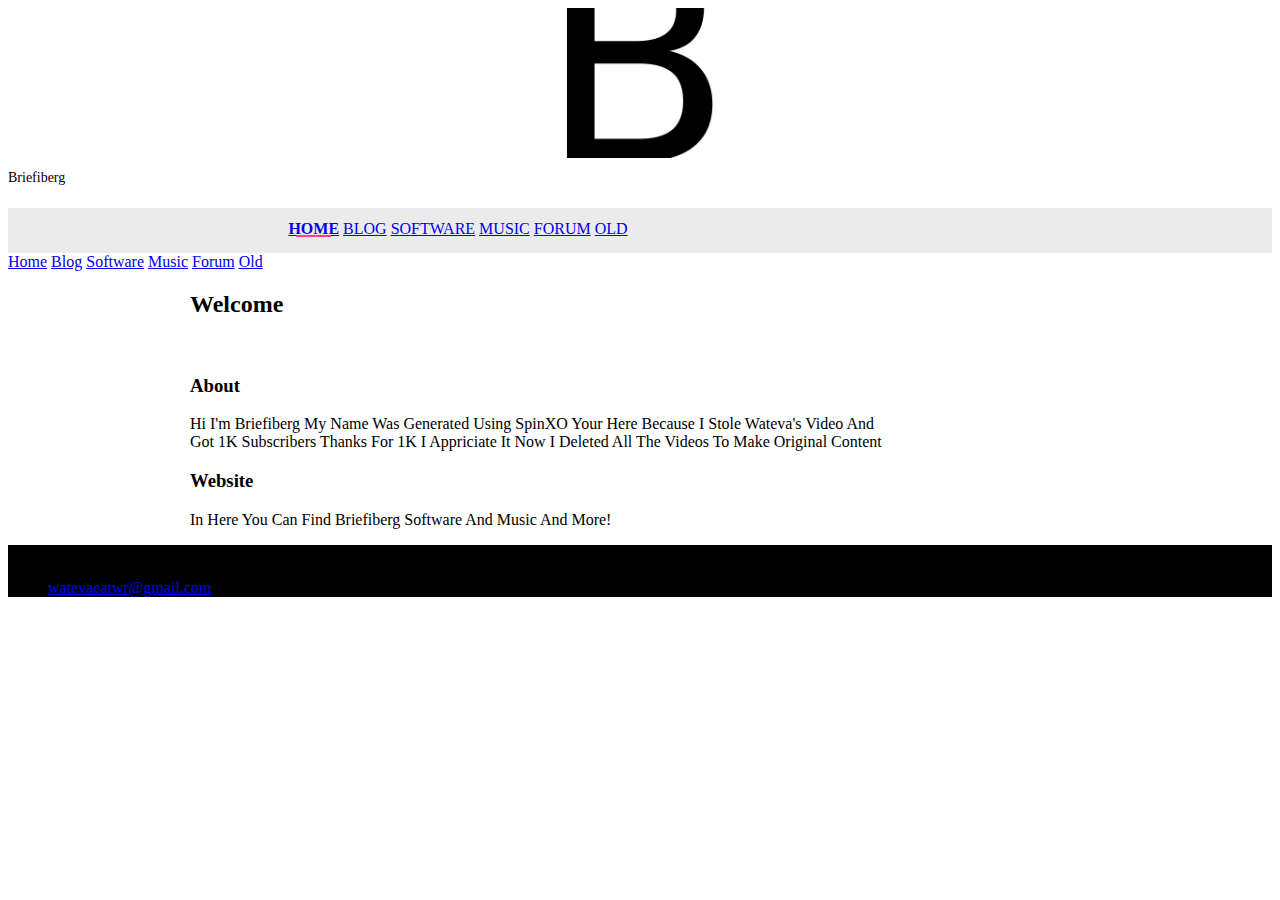
==== index.html @ bdacc0ee "Update index.html" ====
<!doctype html>
<!--
  Material Design Lite
  Copyright 2015 Google Inc. All rights reserved.

  Licensed under the Apache License, Version 2.0 (the "License");
  you may not use this file except in compliance with the License.
  You may obtain a copy of the License at

      https://www.apache.org/licenses/LICENSE-2.0

  Unless required by applicable law or agreed to in writing, software
  distributed under the License is distributed on an "AS IS" BASIS,
  WITHOUT WARRANTIES OR CONDITIONS OF ANY KIND, either express or implied.
  See the License for the specific language governing permissions and
  limitations under the License
-->
<html lang="en">

<head>
    <meta charset="utf-8">
    <meta http-equiv="X-UA-Compatible" content="IE=edge">
    <meta name="description" content="A portfolio template that uses Material Design Lite.">
    <meta name="viewport" content="width=device-width, initial-scale=1.0, minimum-scale=1.0">
    <title>Briefiberg</title>
    <link rel="icon" type="image/x-icon" href="images/logo.png">
    <link rel="stylesheet" href="https://fonts.googleapis.com/css?family=Roboto:regular,bold,italic,thin,light,bolditalic,black,medium&amp;lang=en">
    <link rel="stylesheet" href="https://code.getmdl.io/1.3.0/material.grey-pink.min.css" />
    <link rel="stylesheet" href="styles.css" />
    <link rel="stylesheet" href="https://fonts.googleapis.com/icon?family=Material+Icons">
</head>

<body>
    <div class="mdl-layout mdl-js-layout mdl-layout--fixed-header">
        <header class="mdl-layout__header mdl-layout__header--waterfall portfolio-header">
            <div class="mdl-layout__header-row portfolio-logo-row">
                <span class="mdl-layout__title">
                    <div class="portfolio-logo"></div>
                    <span class="mdl-layout__title">Briefiberg</span>
                </span>
            </div>
            <div class="mdl-layout__header-row portfolio-navigation-row mdl-layout--large-screen-only">
                <nav class="mdl-navigation mdl-typography--body-1-force-preferred-font">
                    <a class="mdl-navigation__link is-active" href="index.html">Home</a>
                    <a class="mdl-navigation__link" href="blog">Blog</a>
                    <a class="mdl-navigation__link" href="software">Software</a>
                    <a class="mdl-navigation__link" href="https://soundcloud.com/briefiberg">Music</a>
                    <a class="mdl-navigation__link" href="https://briefiberg.createaforum.com/">Forum</a>
                    <a class="mdl-navigation__link" href="https://wuzzlescgs.github.io/briefiberg/index.html">Old</a>
                </nav>
            </div>
        </header>
        <div class="mdl-layout__drawer mdl-layout--small-screen-only">
            <nav class="mdl-navigation mdl-typography--body-1-force-preferred-font">
                    <a class="mdl-navigation__link is-active" href="index.html">Home</a>
                    <a class="mdl-navigation__link" href="blog">Blog</a>
                    <a class="mdl-navigation__link" href="software">Software</a>
                    <a class="mdl-navigation__link" href="https://soundcloud.com/briefiberg">Music</a>
                    <a class="mdl-navigation__link" href="https://briefiberg.createaforum.com/">Forum</a>
                    <a class="mdl-navigation__link" href="https://wuzzlescgs.github.io/briefiberg/index.html">Old</a>
            </nav>
        </div>
        <main class="mdl-layout__content">
            <div class="mdl-grid portfolio-max-width">

                <div class="mdl-cell mdl-cell--12-col mdl-card mdl-shadow--4dp">
                    <div class="mdl-card__title">
                        <h2 class="mdl-card__title-text">Welcome</h2>
                    </div>
                    <div class="mdl-card__media">
                        <img class="article-image" src=" images/about-header.jpg" border="0" alt="">
                    </div>

                    <div class="mdl-grid portfolio-copy">
                        <h3 class="mdl-cell mdl-cell--12-col mdl-typography--headline">About</h3>
                        <div class="mdl-cell mdl-cell--8-col mdl-card__supporting-text no-padding ">
                            <p>
                                Hi I'm Briefiberg My Name Was Generated Using SpinXO Your Here Because I Stole Wateva's Video And Got 1K Subscribers Thanks For 1K I Appriciate It Now I Deleted All The Videos To Make Original Content
                            </p>
                        </div>




                        <h3 class="mdl-cell mdl-cell--12-col mdl-typography--headline">Website</h3>

                        <div class="mdl-cell mdl-cell--8-col mdl-card__supporting-text no-padding ">
                            <p>
                                In Here You Can Find Briefiberg Software And Music And More!
                            </p>
                        </div>
                    </div>
                </div>


            </div>
            <footer class="mdl-mini-footer">
                <div class="mdl-mini-footer__left-section">
                    <div class="mdl-logo">©Briefiberg 2022-2023</div>
                </div>
                <div class="mdl-mini-footer__right-section">
                    <ul class="mdl-mini-footer__link-list">
                        <li><a href="mailto:watevaeatwr@gmail.com">watevaeatwr@gmail.com</a></li>
                    </ul>
                </div>
            </footer>
        </main>
    </div>
    <script src="https://code.getmdl.io/1.3.0/material.min.js"></script>
</body>

</html>
---- styles.css ----
.portfolio-header {
  position: relative;
  background-image: url(images/header-bg.jpg);
}

.portfolio-header .mdl-layout__header-row {
  padding: 0;
  -webkit-justify-content: center;
      -ms-flex-pack: center;
          justify-content: center;
}

.mdl-layout__title {
  font-size: 14px;
  text-align: center;
  font-weight: 300;
}

.is-compact .mdl-layout__title span {
  display: none;
}

.portfolio-logo-row {
  min-height: 200px;
}

.is-compact .portfolio-logo-row {
  min-height: auto;
}

.portfolio-logo {
  background: url(images/logo.png) 50% no-repeat;
  background-size: cover;
  height: 150px;
  width: 150px;
  margin: auto auto 10px;
}

.is-compact .portfolio-logo {
  height: 50px;
  width: 50px;
  margin-top: 7px;
}

.portfolio-navigation-row {
  background-color: rgba(0, 0, 0, 0.08);
  text-transform: uppercase;
  height: 45px;
}

.portfolio-navigation-row  .mdl-navigation {
  text-align: center;
  max-width: 900px;
  width: 100%;
}

.portfolio-navigation-row .mdl-navigation__link {
  -webkit-flex: 1;
      -ms-flex: 1;
          flex: 1;
  line-height: 42px;
}

.portfolio-header .mdl-layout__drawer-button {
    background-color: rgba(197, 197, 197, 0.44);
}

.portfolio-navigation-row .is-active {
  position: relative;
  font-weight: bold;
}

.portfolio-navigation-row .is-active:after {
  content: "";
  width: 70%;
  height: 2px;
  display: block;
  position: absolute;
  bottom: 0;
  left: 0;
  background-color: rgb(255,64,129);
  left: 15%;
}

.portfolio-card .mdl-card__title {
  padding-bottom: 0;
}

.portfolio-blog-card-full-bg {
  background: url(images/example-blog03.jpg) center / cover;
}

.portfolio-blog-card-event-bg {
  background: url(images/example-blog05.jpg) center / cover;
}

.portfolio-blog-card-strip-bg {
  background: url(images/example-blog06.jpg) center / cover;
}

.portfolio-blog-card-compact .mdl-card__title {
  padding-bottom: 0;
}

.portfolio-blog-card-bg > .mdl-card__actions {
  height: 52px;
  padding: 16px;
  background: rgba(0, 0, 0, 0.2);
}

img.article-image {
  width: 100%;
  height: auto;
}

.portfolio-max-width {
  max-width: 900px;
  margin: auto;
}

.portfolio-copy {
  max-width: 700px;
}

.no-padding {
  padding: 0;
}

.no-left-padding{
  padding-left: 0;
}

.no-bottom-padding {
  padding-bottom: 0;
}

.padding-top {
  padding: 10px 0 0;
}

.portfolio-share-btn {
  position: relative;
  float: right;
  top: -4px;
}

.demo-card-event > .mdl-card__actions {
    -webkit-align-items: center;
        -ms-flex-align: center;
            align-items: center;
    box-sizing: border-box;
    display: -webkit-flex;
    display: -ms-flexbox;
    display: flex;
}

.portfolio-contact .mdl-textfield {
  width: 100%;
}

.portfolio-contact form {
  max-width: 550px;
  margin: auto;
}

footer {
  background-image: url(images/footer-background.png);
  background-size: cover;
}
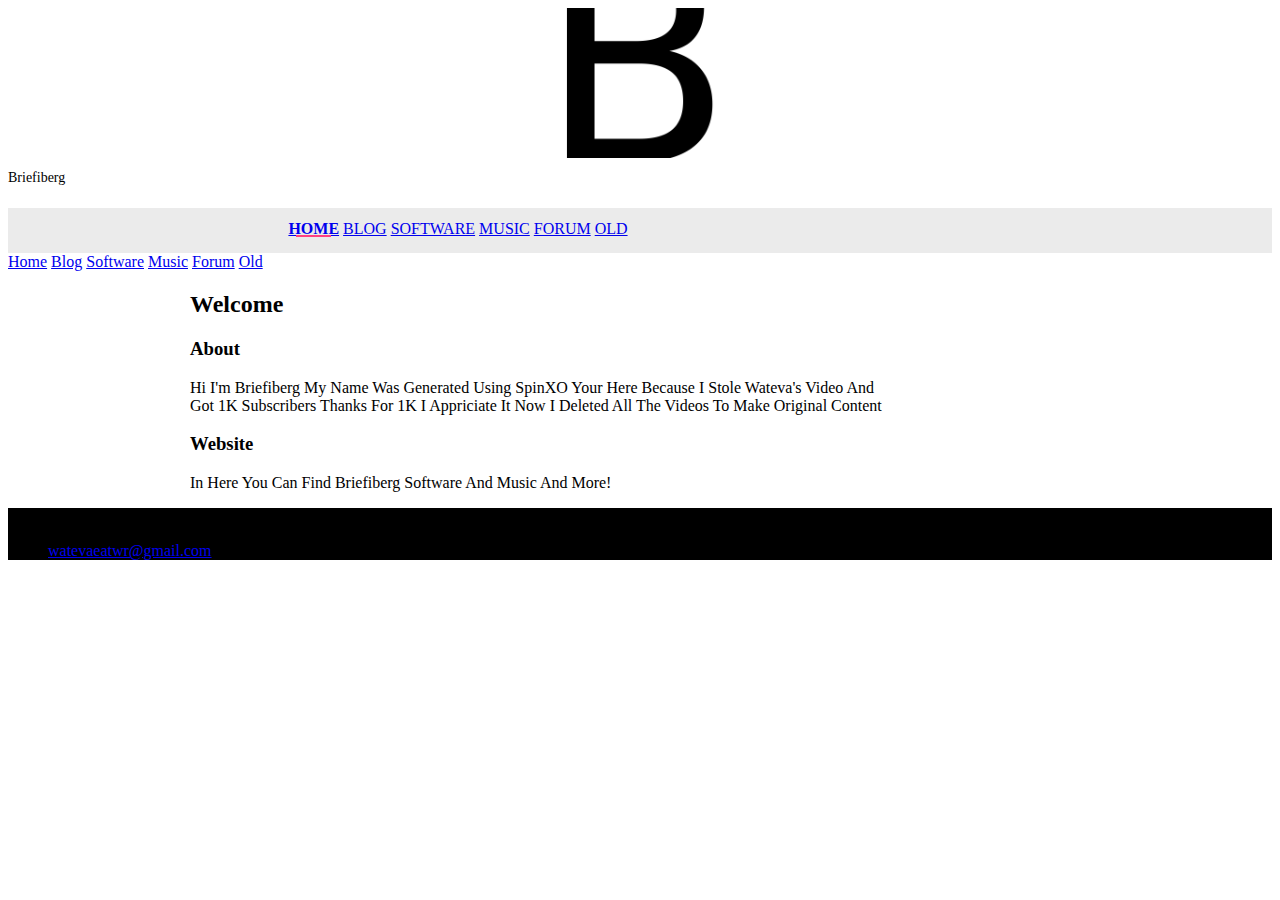
==== commit ba595128: "Update index.html" ====
--- a/index.html
+++ b/index.html
@@ -68,7 +68,6 @@
                         <h2 class="mdl-card__title-text">Welcome</h2>
                     </div>
                     <div class="mdl-card__media">
-                        <img class="article-image" src=" images/about-header.jpg" border="0" alt="">
                     </div>
 
                     <div class="mdl-grid portfolio-copy">
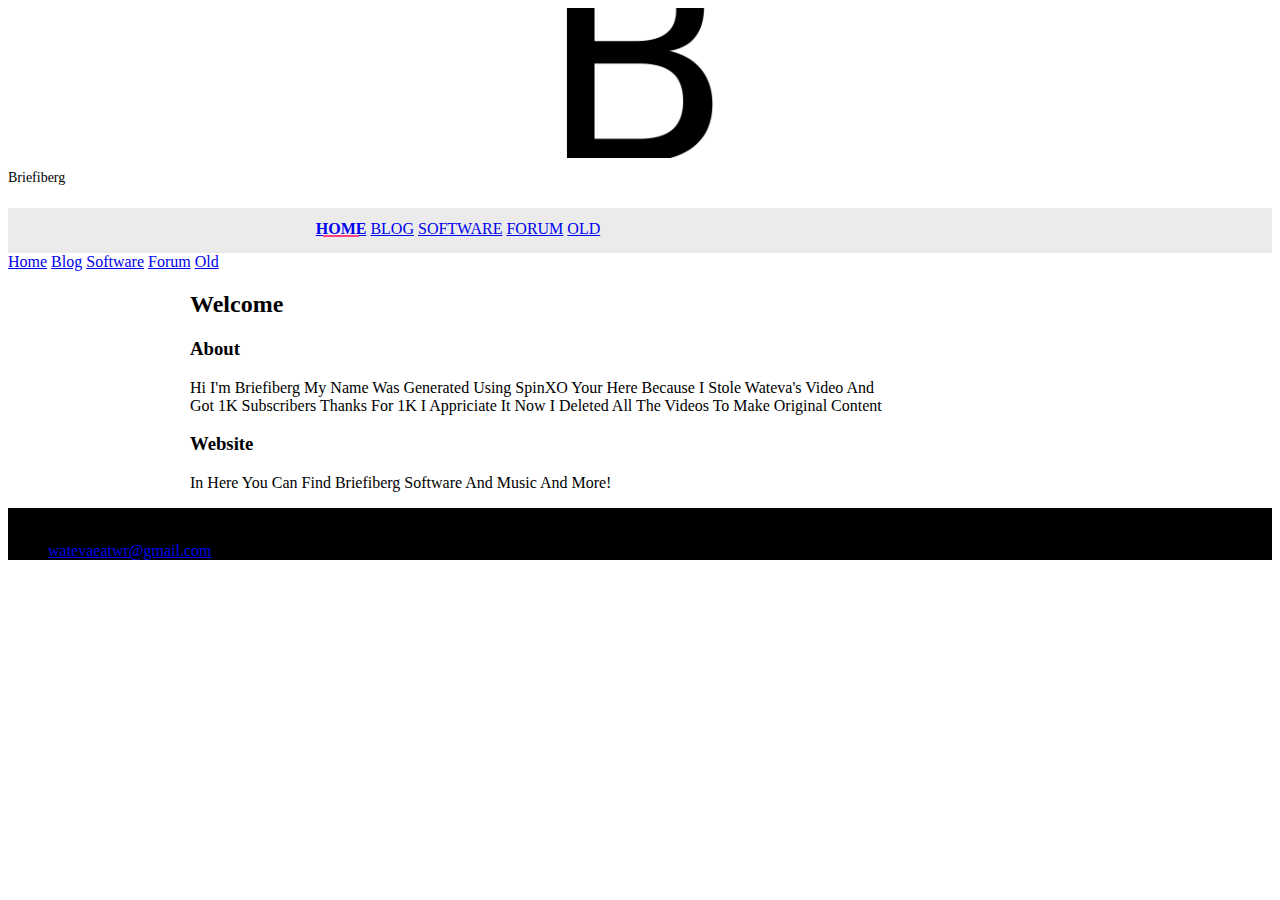
==== commit 5ccb9e60: "Update index.html" ====
--- a/index.html
+++ b/index.html
@@ -1,26 +1,9 @@
 <!doctype html>
-<!--
-  Material Design Lite
-  Copyright 2015 Google Inc. All rights reserved.
-
-  Licensed under the Apache License, Version 2.0 (the "License");
-  you may not use this file except in compliance with the License.
-  You may obtain a copy of the License at
-
-      https://www.apache.org/licenses/LICENSE-2.0
-
-  Unless required by applicable law or agreed to in writing, software
-  distributed under the License is distributed on an "AS IS" BASIS,
-  WITHOUT WARRANTIES OR CONDITIONS OF ANY KIND, either express or implied.
-  See the License for the specific language governing permissions and
-  limitations under the License
--->
 <html lang="en">
 
 <head>
     <meta charset="utf-8">
     <meta http-equiv="X-UA-Compatible" content="IE=edge">
-    <meta name="description" content="A portfolio template that uses Material Design Lite.">
     <meta name="viewport" content="width=device-width, initial-scale=1.0, minimum-scale=1.0">
     <title>Briefiberg</title>
     <link rel="icon" type="image/x-icon" href="images/logo.png">
@@ -44,7 +27,6 @@
                     <a class="mdl-navigation__link is-active" href="index.html">Home</a>
                     <a class="mdl-navigation__link" href="blog">Blog</a>
                     <a class="mdl-navigation__link" href="software">Software</a>
-                    <a class="mdl-navigation__link" href="https://soundcloud.com/briefiberg">Music</a>
                     <a class="mdl-navigation__link" href="https://briefiberg.createaforum.com/">Forum</a>
                     <a class="mdl-navigation__link" href="https://wuzzlescgs.github.io/briefiberg/index.html">Old</a>
                 </nav>
@@ -55,7 +37,6 @@
                     <a class="mdl-navigation__link is-active" href="index.html">Home</a>
                     <a class="mdl-navigation__link" href="blog">Blog</a>
                     <a class="mdl-navigation__link" href="software">Software</a>
-                    <a class="mdl-navigation__link" href="https://soundcloud.com/briefiberg">Music</a>
                     <a class="mdl-navigation__link" href="https://briefiberg.createaforum.com/">Forum</a>
                     <a class="mdl-navigation__link" href="https://wuzzlescgs.github.io/briefiberg/index.html">Old</a>
             </nav>
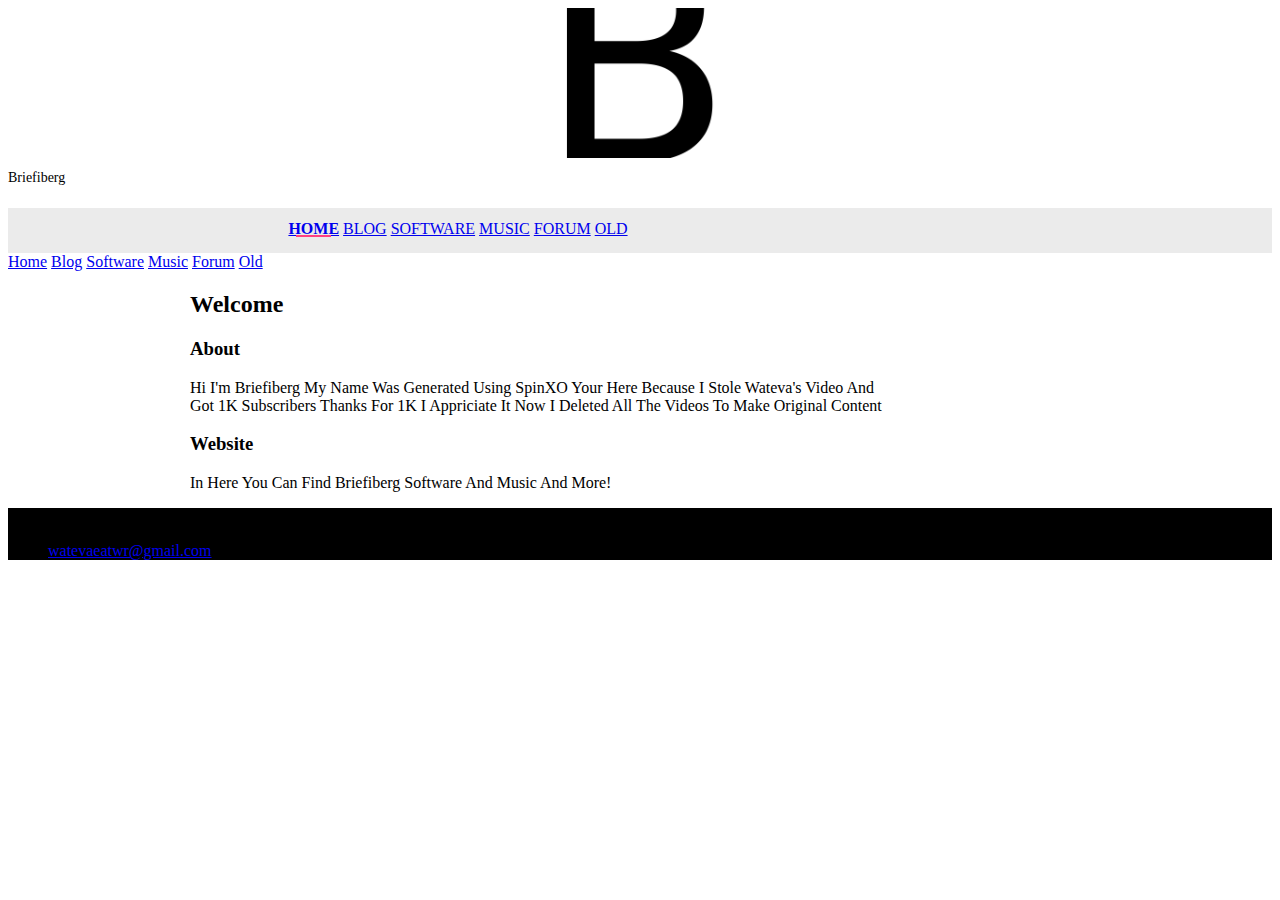
==== commit 59e98d28: "Add files via upload" ====
--- a/index.html
+++ b/index.html
@@ -27,6 +27,7 @@
                     <a class="mdl-navigation__link is-active" href="index.html">Home</a>
                     <a class="mdl-navigation__link" href="blog">Blog</a>
                     <a class="mdl-navigation__link" href="software">Software</a>
+                    <a class="mdl-navigation__link" href="https://soundcloud.com/briefiberg">Music</a>
                     <a class="mdl-navigation__link" href="https://briefiberg.createaforum.com/">Forum</a>
                     <a class="mdl-navigation__link" href="https://wuzzlescgs.github.io/briefiberg/index.html">Old</a>
                 </nav>
@@ -37,6 +38,7 @@
                     <a class="mdl-navigation__link is-active" href="index.html">Home</a>
                     <a class="mdl-navigation__link" href="blog">Blog</a>
                     <a class="mdl-navigation__link" href="software">Software</a>
+                    <a class="mdl-navigation__link" href="https://soundcloud.com/briefiberg">Music</a>
                     <a class="mdl-navigation__link" href="https://briefiberg.createaforum.com/">Forum</a>
                     <a class="mdl-navigation__link" href="https://wuzzlescgs.github.io/briefiberg/index.html">Old</a>
             </nav>
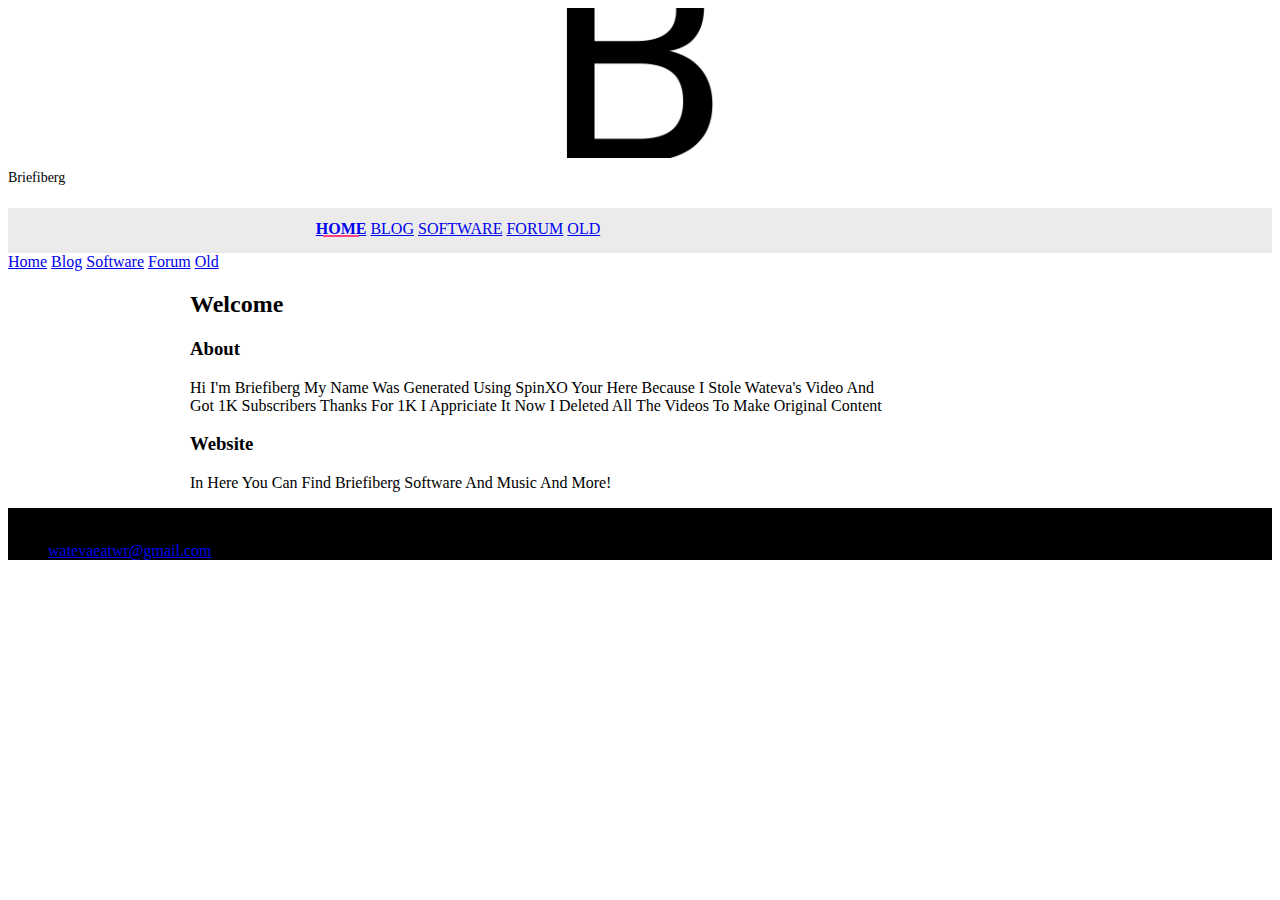
==== commit 7effd0f8: "Add files via upload" ====
--- a/index.html
+++ b/index.html
@@ -27,7 +27,6 @@
                     <a class="mdl-navigation__link is-active" href="index.html">Home</a>
                     <a class="mdl-navigation__link" href="blog">Blog</a>
                     <a class="mdl-navigation__link" href="software">Software</a>
-                    <a class="mdl-navigation__link" href="https://soundcloud.com/briefiberg">Music</a>
                     <a class="mdl-navigation__link" href="https://briefiberg.createaforum.com/">Forum</a>
                     <a class="mdl-navigation__link" href="https://wuzzlescgs.github.io/briefiberg/index.html">Old</a>
                 </nav>
@@ -38,7 +37,6 @@
                     <a class="mdl-navigation__link is-active" href="index.html">Home</a>
                     <a class="mdl-navigation__link" href="blog">Blog</a>
                     <a class="mdl-navigation__link" href="software">Software</a>
-                    <a class="mdl-navigation__link" href="https://soundcloud.com/briefiberg">Music</a>
                     <a class="mdl-navigation__link" href="https://briefiberg.createaforum.com/">Forum</a>
                     <a class="mdl-navigation__link" href="https://wuzzlescgs.github.io/briefiberg/index.html">Old</a>
             </nav>
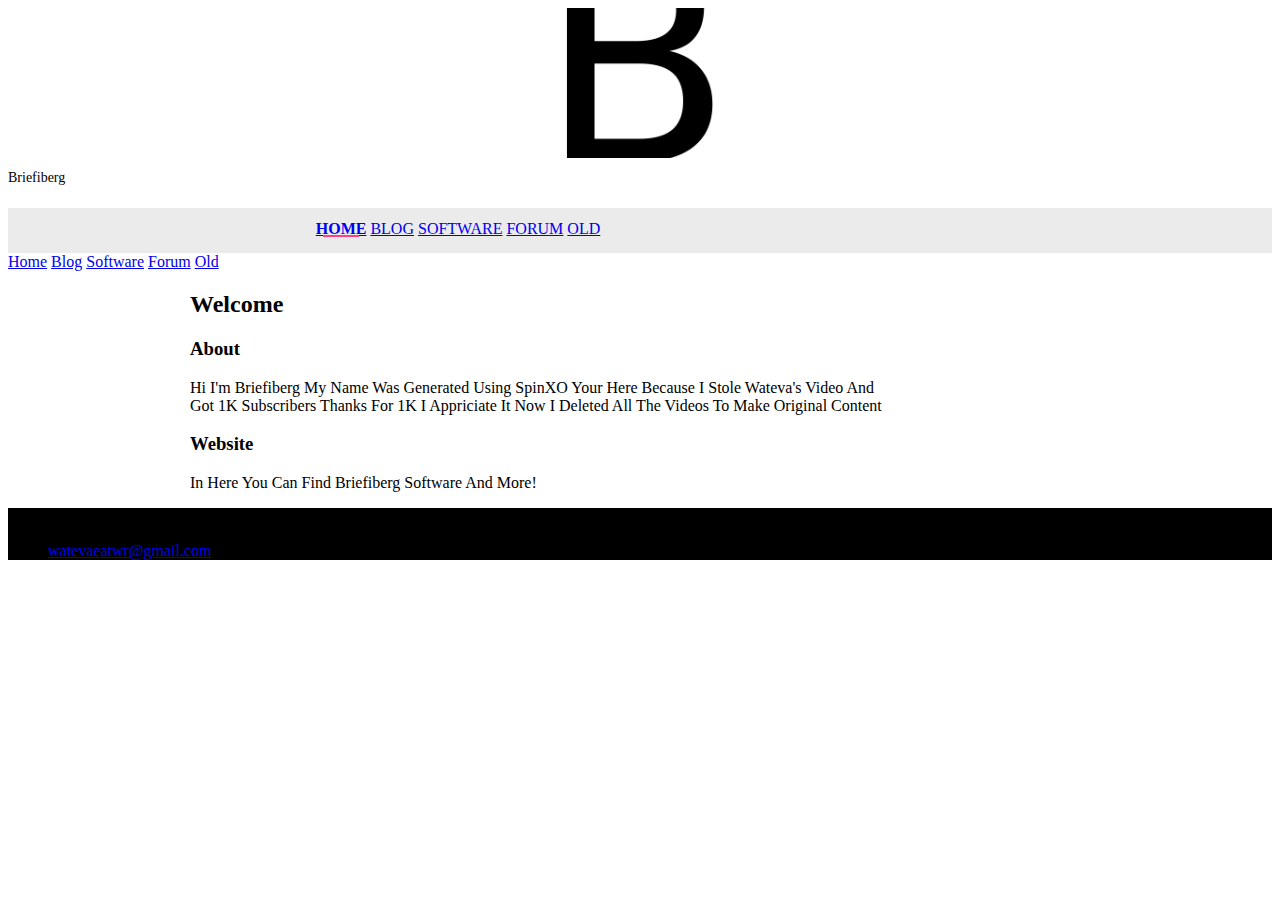
==== commit a9e4c32d: "Add files via upload" ====
--- a/index.html
+++ b/index.html
@@ -59,19 +59,15 @@
                             </p>
                         </div>
 
-
-
-
                         <h3 class="mdl-cell mdl-cell--12-col mdl-typography--headline">Website</h3>
 
                         <div class="mdl-cell mdl-cell--8-col mdl-card__supporting-text no-padding ">
                             <p>
-                                In Here You Can Find Briefiberg Software And Music And More!
+                                In Here You Can Find Briefiberg Software And More!
                             </p>
                         </div>
                     </div>
                 </div>
-
 
             </div>
             <footer class="mdl-mini-footer">
@@ -89,4 +85,4 @@
     <script src="https://code.getmdl.io/1.3.0/material.min.js"></script>
 </body>
 
-</html>
+</html>